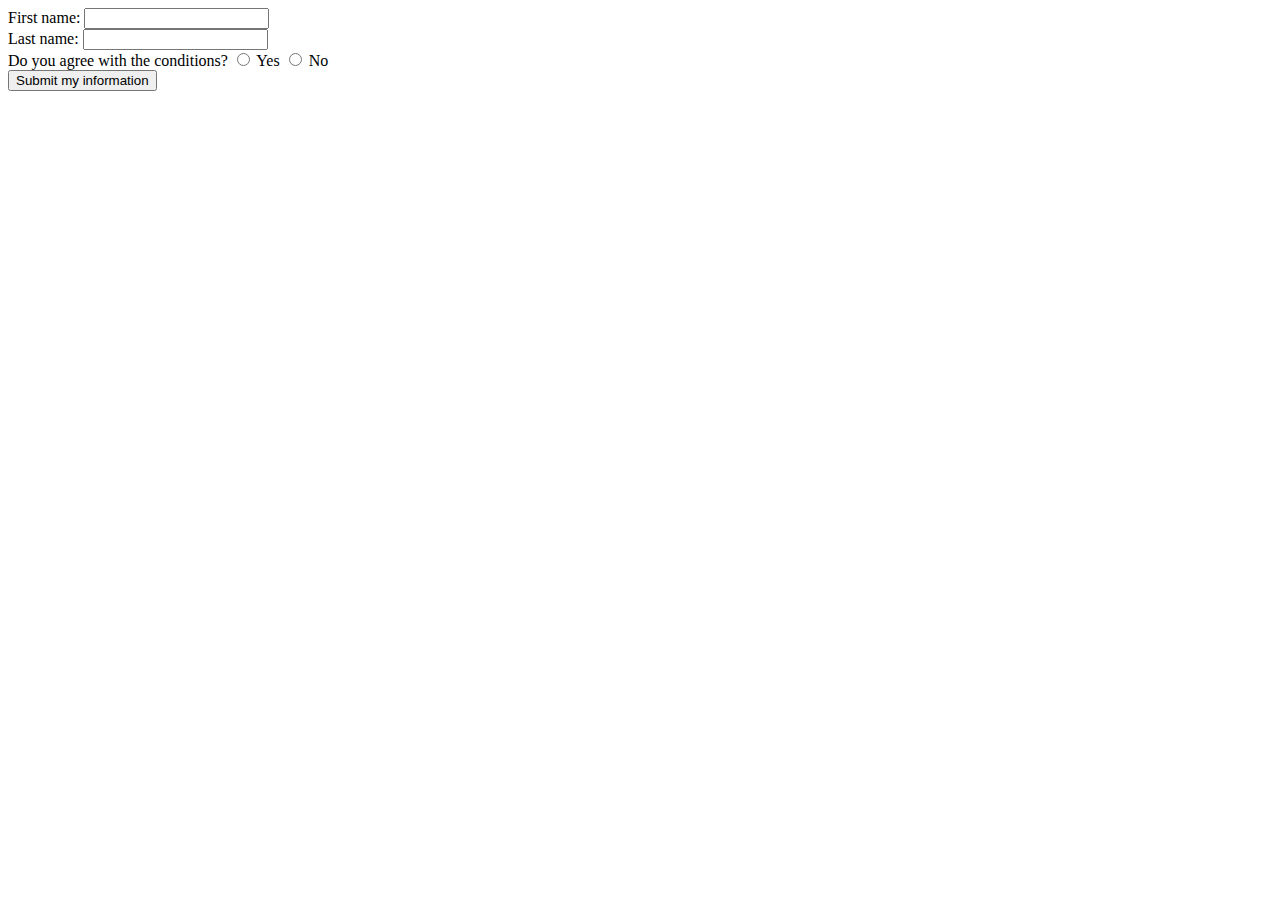
==== Lesson2/index.html @ 226a9e5d "February 8, 2025" ====
<!DOCTYPE html>
<html>
    <head>
        <title>Forms</title>
    </head>
    <body>
        <form method="get">
            <label for="firstname">First name:</label>
            <input type="text" name="firstname" /> <br />
            <label for="lastname">Last name:</label>
            <input type="text" name="lastname" /> <br />
            <label for="condition">Do you agree with the conditions?</label>
            <input type="radio" name="condition" value="yes"> Yes
            <input type="radio" name="condition" value="no"> No <br />
            <input type="submit" value="Submit my information" />
        </form>
    </body>
</html>
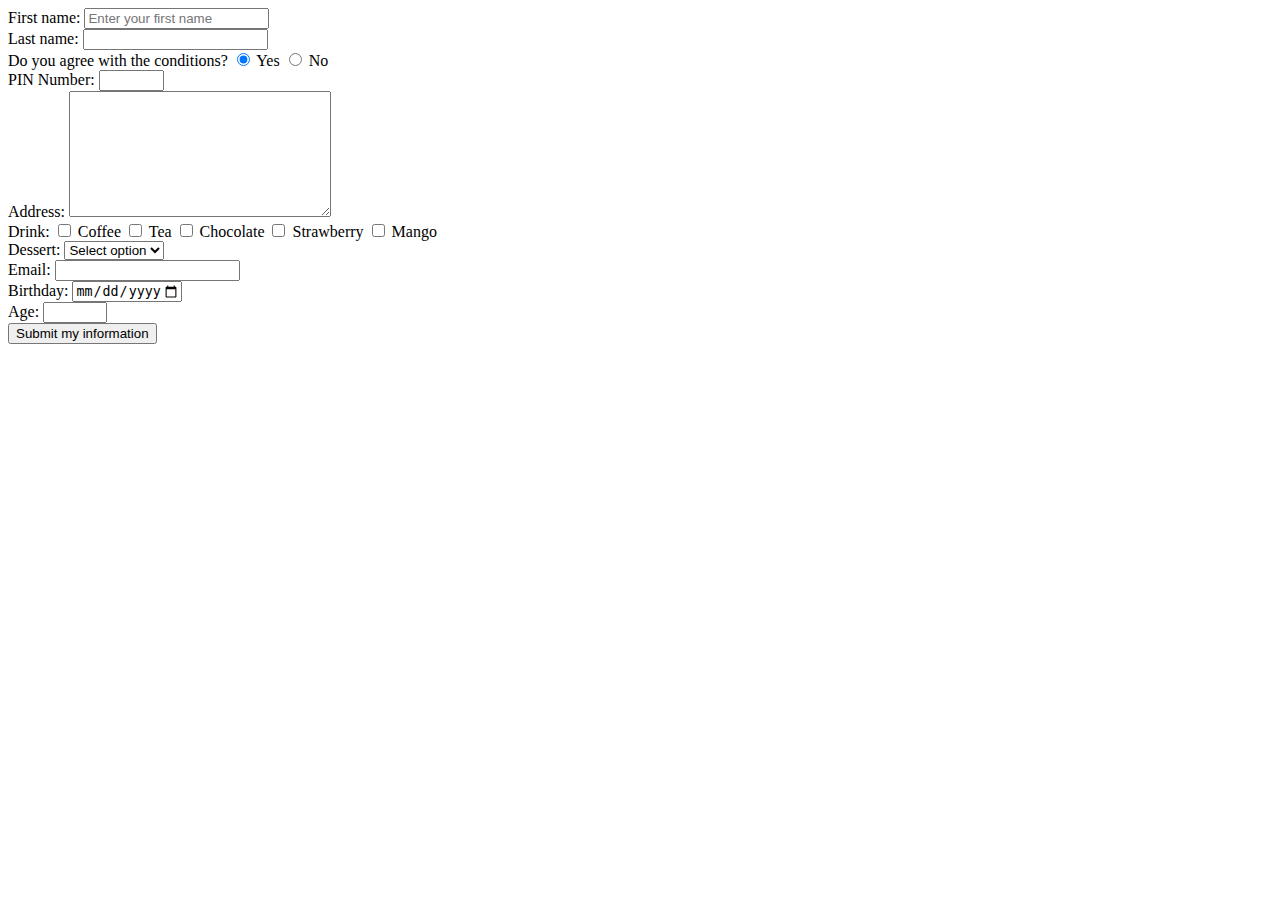
==== commit 53567dfe: "February 10, 2025" ====
--- a/Lesson2/index.html
+++ b/Lesson2/index.html
@@ -6,12 +6,48 @@
     <body>
         <form method="get">
             <label for="firstname">First name:</label>
-            <input type="text" name="firstname" /> <br />
+            <input type="text" name="firstname" required placeholder="Enter your first name" /> <br />
+
             <label for="lastname">Last name:</label>
-            <input type="text" name="lastname" /> <br />
+            <input type="text" name="lastname" required /> <br />
+
             <label for="condition">Do you agree with the conditions?</label>
-            <input type="radio" name="condition" value="yes"> Yes
+            <input type="radio" name="condition" value="yes" checked> Yes
             <input type="radio" name="condition" value="no"> No <br />
+
+            <label for="password">PIN Number:</label>
+            <input type="password" name="password" size="5" /> <br />
+
+            <label for="address">Address:</label>
+            <textarea name="address" maxlength="50" rows="8" cols="30"></textarea> <br />
+
+            <label>Drink:</label>
+            <input type="checkbox" name="drink" value="Coffee"> Coffee
+            <input type="checkbox" name="drink" value="Tea"> Tea
+            <input type="checkbox" name="drink" value="Chocolate"> Chocolate
+            <input type="checkbox" name="drink" value="Strawberry"> Strawberry
+            <input type="checkbox" name="drink" value="Mango"> Mango <br />
+
+            <label for="dessert">Dessert:</label>
+            <select name="dessert">
+                <option selected disabled>Select option</option>
+                <option value="icecream">Ice cream</option>
+                <option value="pudding">Pudding</option>
+                <option value="chocolate">Chocolate</option>
+                <option value="cake">Cake</option>
+                <option value="lecheflan">Leche Flan</option>
+                <option value="halohalo">Halo-halo</option>
+            </select> <br />
+
+            <label for="email">Email:</label>
+            <input type="email" name="email" /> <br />
+
+            <label for="birthday">Birthday:</label>
+            <input type="date" name="birthday" min="2025-02-04" max="2025-02-10" /> <br />
+
+            <label for="age">Age:</label>
+            <input type="number" name="age" min="18" max="100" /> <br />
+
             <input type="submit" value="Submit my information" />
         </form>
     </body>
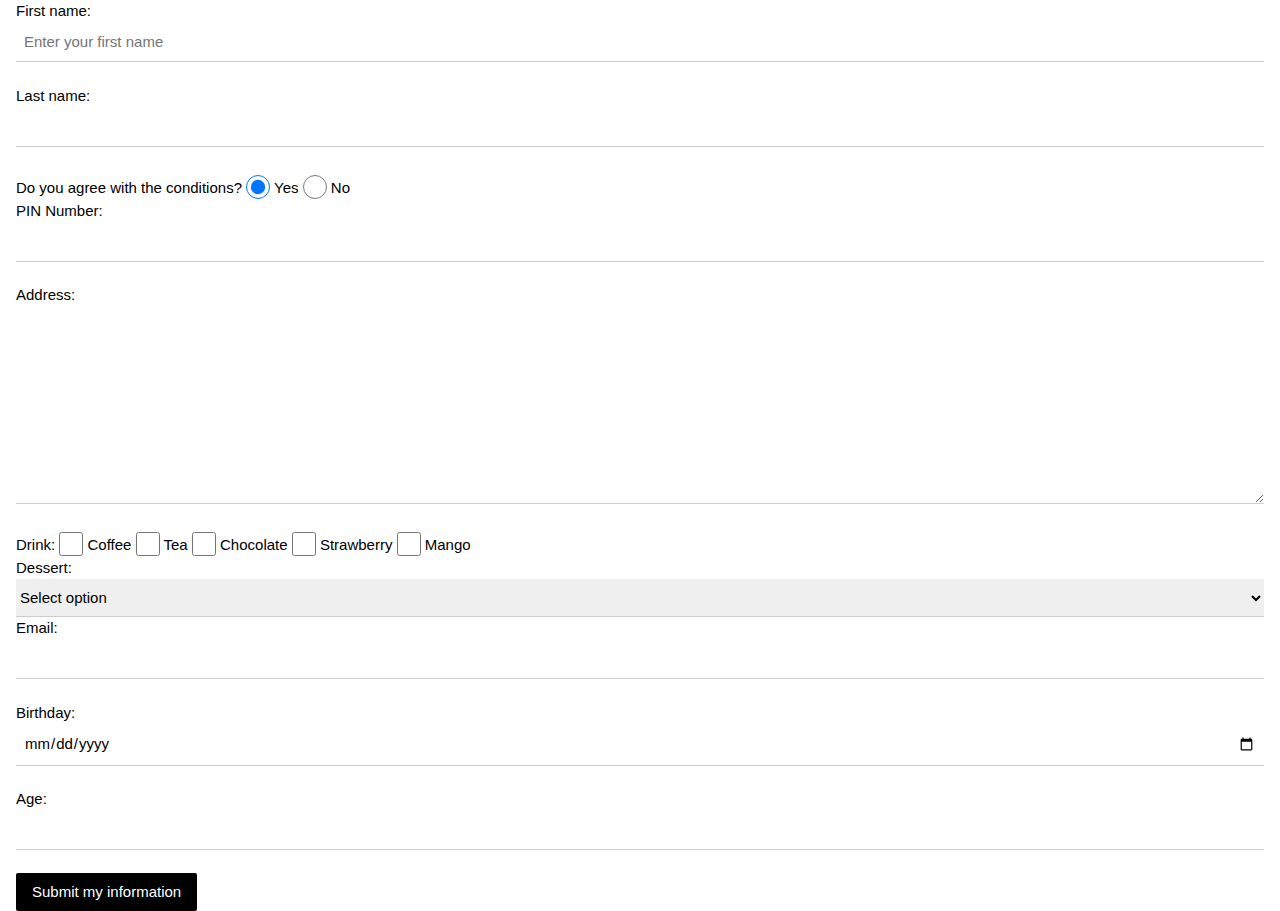
==== commit 3d5e99b5: "February 11, 2025" ====
--- a/Lesson2/index.html
+++ b/Lesson2/index.html
@@ -2,34 +2,35 @@
 <html>
     <head>
         <title>Forms</title>
+        <link rel="stylesheet" href="https://www.w3schools.com/w3css/4/w3.css">
     </head>
     <body>
-        <form method="get">
+        <form method="get" class="w3-container">
             <label for="firstname">First name:</label>
-            <input type="text" name="firstname" required placeholder="Enter your first name" /> <br />
+            <input type="text" class="w3-input custom" name="firstname" required placeholder="Enter your first name" /> <br />
 
             <label for="lastname">Last name:</label>
-            <input type="text" name="lastname" required /> <br />
+            <input type="text" class="w3-input" name="lastname" required /> <br />
 
             <label for="condition">Do you agree with the conditions?</label>
-            <input type="radio" name="condition" value="yes" checked> Yes
-            <input type="radio" name="condition" value="no"> No <br />
+            <input type="radio" class="w3-radio" name="condition" value="yes" checked> Yes
+            <input type="radio" class="w3-radio" name="condition" value="no"> No <br />
 
             <label for="password">PIN Number:</label>
-            <input type="password" name="password" size="5" /> <br />
+            <input type="password" class="w3-input" name="password" size="5" /> <br />
 
             <label for="address">Address:</label>
-            <textarea name="address" maxlength="50" rows="8" cols="30"></textarea> <br />
+            <textarea name="address" class="w3-input" maxlength="50" rows="8" cols="30"></textarea> <br />
 
             <label>Drink:</label>
-            <input type="checkbox" name="drink" value="Coffee"> Coffee
-            <input type="checkbox" name="drink" value="Tea"> Tea
-            <input type="checkbox" name="drink" value="Chocolate"> Chocolate
-            <input type="checkbox" name="drink" value="Strawberry"> Strawberry
-            <input type="checkbox" name="drink" value="Mango"> Mango <br />
+            <input type="checkbox" class="w3-check" name="drink" value="Coffee"> Coffee
+            <input type="checkbox" class="w3-check" name="drink" value="Tea"> Tea
+            <input type="checkbox" class="w3-check" name="drink" value="Chocolate"> Chocolate
+            <input type="checkbox" class="w3-check" name="drink" value="Strawberry"> Strawberry
+            <input type="checkbox" class="w3-check" name="drink" value="Mango"> Mango <br />
 
             <label for="dessert">Dessert:</label>
-            <select name="dessert">
+            <select name="dessert" class="w3-select">
                 <option selected disabled>Select option</option>
                 <option value="icecream">Ice cream</option>
                 <option value="pudding">Pudding</option>
@@ -40,15 +41,15 @@
             </select> <br />
 
             <label for="email">Email:</label>
-            <input type="email" name="email" /> <br />
+            <input type="email" class="w3-input" name="email" /> <br />
 
             <label for="birthday">Birthday:</label>
-            <input type="date" name="birthday" min="2025-02-04" max="2025-02-10" /> <br />
+            <input type="date" class="w3-input" name="birthday" min="2025-02-04" max="2025-02-10" /> <br />
 
             <label for="age">Age:</label>
-            <input type="number" name="age" min="18" max="100" /> <br />
+            <input type="number" class="w3-input" name="age" min="18" max="100" /> <br />
 
-            <input type="submit" value="Submit my information" />
+            <input type="submit" class="w3-button w3-black w3-round-small" value="Submit my information" />
         </form>
     </body>
 </html>
